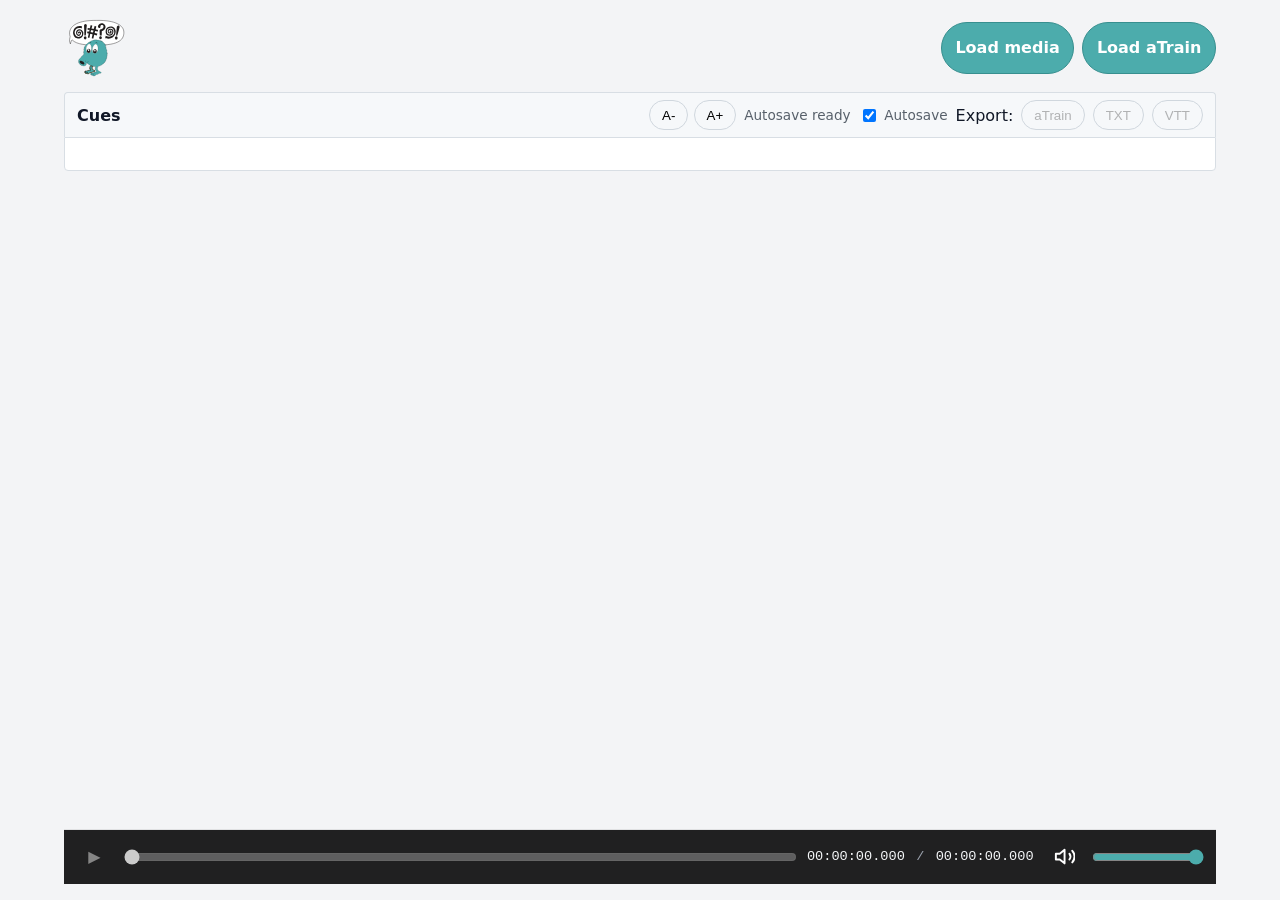
==== cuebert/index.html @ 30b4ceb6 "feat: add Cuebert web application with waveform visualization - Created index.html for the Cuebert a" ====
<!doctype html>
<html lang="en">
<head>  
  <title>Cuebert</title>
  <meta charset="UTF-8">
  <meta name="viewport" content="width=device-width">
  <link rel="stylesheet" href="cuebert.css">
  <link rel="icon" href="./icons/favicon.svg" type="image/svg+xml">
</head>
<body>

  <cue-bert id="demo"></cue-bert>

  <script type="module" defer>
    import { SubtitleEditor } from './SubtitleEditor.js'

    window.cuebert = document.querySelector('cue-bert')
  </script>

</body>
</html>
---- cuebert/cuebert.css ----
@import './cue-editor/cue-editor.css';

html,
body {
  margin: 0;
  padding: 0;
  min-height: 100%;
  background: #f3f4f6;
  color: #111827;
  font-family: system-ui, sans-serif;
}

:where(a, button, input, textarea, select):focus-visible {
  outline: 2px solid #6cb6ff;
  outline-offset: 2px;
}

cue-bert {
  font-family: system-ui, sans-serif;
  display: grid;
  grid-template-rows: auto minmax(0, 1fr) auto;
  gap: 0.75rem;
  min-height: 100vh;
  padding: 1rem 1.5rem;
  box-sizing: border-box;

  [data-role="video"] {
    position: absolute;
    inline-size: 1px;
    block-size: 1px;
    opacity: 0;
    pointer-events: none;
  }

  .top-toolbar {
    display: flex;
    align-items: center;
    justify-content: space-between;
    gap: 0.75rem;
    width: min(100%, 72rem);
    margin: 0 auto;

    img#cuebert-logo {
      height: 4rem;
      width: auto;
    }

    .file-inputs {
      display: flex;
      flex-wrap: wrap;
      gap: 0.5rem;
      align-items: center;
    }
  }

  .media-bar {
    position: sticky;
    bottom: 1rem;
    z-index: 10;
    width: min(100%, 72rem);
    margin: 0 auto;
    padding: 0.7rem 0.9rem;
    box-sizing: border-box;
    background: #202021;
    color: #fff;
    box-shadow: 0 -1px 0 rgb(0 0 0 / 0.08);
  }

  .transport-controls {
    display: grid;
    grid-template-columns: auto minmax(8rem, 1fr) auto auto minmax(4.5rem, 7rem);
    align-items: center;
    gap: 0.75rem;
  }

  .transport-button {
    inline-size: 2rem;
    block-size: 2rem;
    display: inline-grid;
    place-items: center;
    border: 0;
    border-radius: 999px;
    background: transparent;
    color: #fff;
    cursor: pointer;
    font: inherit;
    line-height: 1;
  }

  .transport-button:disabled {
    cursor: default;
    opacity: 0.45;
  }

  .transport-button:not(:disabled):hover {
    background: rgb(255 255 255 / 0.12);
  }

  .transport-icon {
    inline-size: 1.45rem;
    block-size: 1.45rem;
    display: block;
    fill: none;
    stroke: currentColor;
    stroke-linecap: round;
    stroke-linejoin: round;
    stroke-width: 2;
  }

  .media-seek,
  .media-volume {
    width: 100%;
    accent-color: #4cacac;
  }

  .file-load-button {
    display: inline-flex;
    align-items: center;
    justify-content: center;
    min-height: 2.25rem;
    padding: 0.45rem 0.85rem;
    border: 1px solid #378f8f;
    border-radius: 999px;
    background: #4cacac;
    color: #fff;
    font-weight: 700;
    line-height: 1;
    cursor: pointer;
    user-select: none;

    &:hover {
      background: #419d9d;
    }

    &:focus-within {
      outline: 2px solid #6cb6ff;
      outline-offset: 2px;
    }
  }

  .visually-hidden-file {
    position: absolute;
    inline-size: 1px;
    block-size: 1px;
    overflow: hidden;
    clip: rect(0 0 0 0);
    white-space: nowrap;
    clip-path: inset(50%);
  }

  .cue-panel-header {
    display: flex;
    justify-content: space-between;
    align-items: center;
    gap: 0.75rem;
    margin-bottom: 0;
    padding: 0.45rem 0.75rem;
    background: #f6f8fa;
    border: 1px solid #d8dee4;
    border-bottom: 0;
    border-radius: 0.25rem 0.25rem 0 0;
  }

  .cue-panel-actions {
    display: flex;
    gap: 0.5rem;
    align-items: center;
    flex-wrap: wrap;
  }

  .cue-panel-actions button {
    border: 1px solid #d0d7de;
    background: #f6f8fa;
    padding: 0.4rem 0.75rem;
    border-radius: 999px;
    cursor: pointer;
  }

  .autosave-status {
    color: #57606a;
    font-size: 0.85rem;
    white-space: nowrap;
  }

  .autosave-status[data-state="dirty"] {
    color: #9a6700;
  }

  .autosave-status[data-state="saving"] {
    color: #0969da;
  }

  .autosave-status[data-state="saved"] {
    color: #1a7f37;
  }

  .autosave-status[data-state="error"] {
    color: #cf222e;
  }

  .autosave-toggle {
    display: inline-flex;
    gap: 0.35rem;
    align-items: center;
    color: #57606a;
    font-size: 0.85rem;
    white-space: nowrap;
  }

  .current-time-row {
    color: #f6f8fa;
    font-family: "Courier New", ui-monospace, monospace;
    font-size: 0.85rem;
    white-space: nowrap;
  }

  .time-divider {
    color: #9ca3af;
    margin: 0 0.2rem;
  }

  .cues-column {
    min-height: 0;
    width: min(100%, 72rem);
    margin: 0 auto;
  }

  .speaker-panel {
    border: 1px solid #d8dee4;
    border-radius: 0.35rem;
    padding: 0.75rem;
    background: #fff;
  }

  .speaker-dialog {
    width: min(42rem, calc(100vw - 2rem));
    border: none;
    padding: 0;
    background: transparent;
  }

  .speaker-dialog::backdrop {
    background: rgb(15 23 42 / 0.45);
  }

  .speaker-panel-header {
    display: flex;
    justify-content: space-between;
    align-items: baseline;
    gap: 0.75rem;
    margin-bottom: 0.6rem;
  }

  .speaker-panel-hint {
    color: #57606a;
    font-size: 0.85rem;
  }

  .speaker-list {
    display: grid;
    gap: 0.5rem;
  }

  .speaker-add-row {
    display: grid;
    grid-template-columns: minmax(0, 1fr) auto;
    gap: 0.5rem;
    margin-bottom: 0.75rem;
  }

  .speaker-row {
    display: grid;
    grid-template-columns: minmax(7rem, auto) minmax(0, 1fr) auto;
    gap: 0.5rem;
    align-items: center;
  }

  .speaker-source {
    font-family: "Courier New", ui-monospace, monospace;
    font-size: 0.85rem;
    font-weight: 700;
    color: #0b3a67;
  }

  .speaker-input {
    min-width: 0;
    padding: 0.4rem 0.5rem;
    border: 1px solid #d0d7de;
    border-radius: 0.35rem;
    font: inherit;
  }

  .speaker-apply {
    border: 1px solid #d0d7de;
    background: #f6f8fa;
    padding: 0.4rem 0.7rem;
    border-radius: 999px;
    cursor: pointer;
  }

  .speaker-dialog-actions {
    display: flex;
    justify-content: flex-end;
    margin-top: 0.75rem;
  }

  .cue-list {
    border: 1px solid #d8dee4;
    padding: 1rem;
    border-radius: 0 0 0.25rem 0.25rem;
    background: #fff;
  }

  .cue-merge-row {
    display: flex;
    justify-content: center;
    align-items: center;
    margin: 0.65rem 0;
  }

  .cue-merge-row::before,
  .cue-merge-row::after {
    content: "";
    flex: 1;
    border-top: 1px solid #d8dee4;
  }

  .cue-merge-button {
    margin: 0 0.75rem;
    border: 1px solid #d0d7de;
    border-radius: 999px;
    background: #f6f8fa;
    color: #d0d7de;
    padding: 0.25rem 0.75rem;
    cursor: pointer;
    font-size: 0.82rem;
  }

  .cue-merge-button:hover {
    background: #eaeef2;
    color: black;
  }

  @media (max-width: 760px) {
    padding: 0.75rem;

    .top-toolbar,
    .cue-panel-header,
    .cue-panel-actions,
    .media-bar {
      align-items: stretch;
    }

    .top-toolbar,
    .cue-panel-header,
    .media-bar {
      grid-template-columns: 1fr;
      flex-direction: column;
    }

    .top-toolbar img#cuebert-logo {
      height: 3rem;
    }

    .media-bar {
      gap: 0.4rem;
    }

    .transport-controls {
      grid-template-columns: auto minmax(6rem, 1fr) auto;
      gap: 0.5rem;
    }

    .media-volume,
    [data-role="mediaMuteBtn"] {
      display: none;
    }

    .current-time-row {
      text-align: center;
    }
  }
}
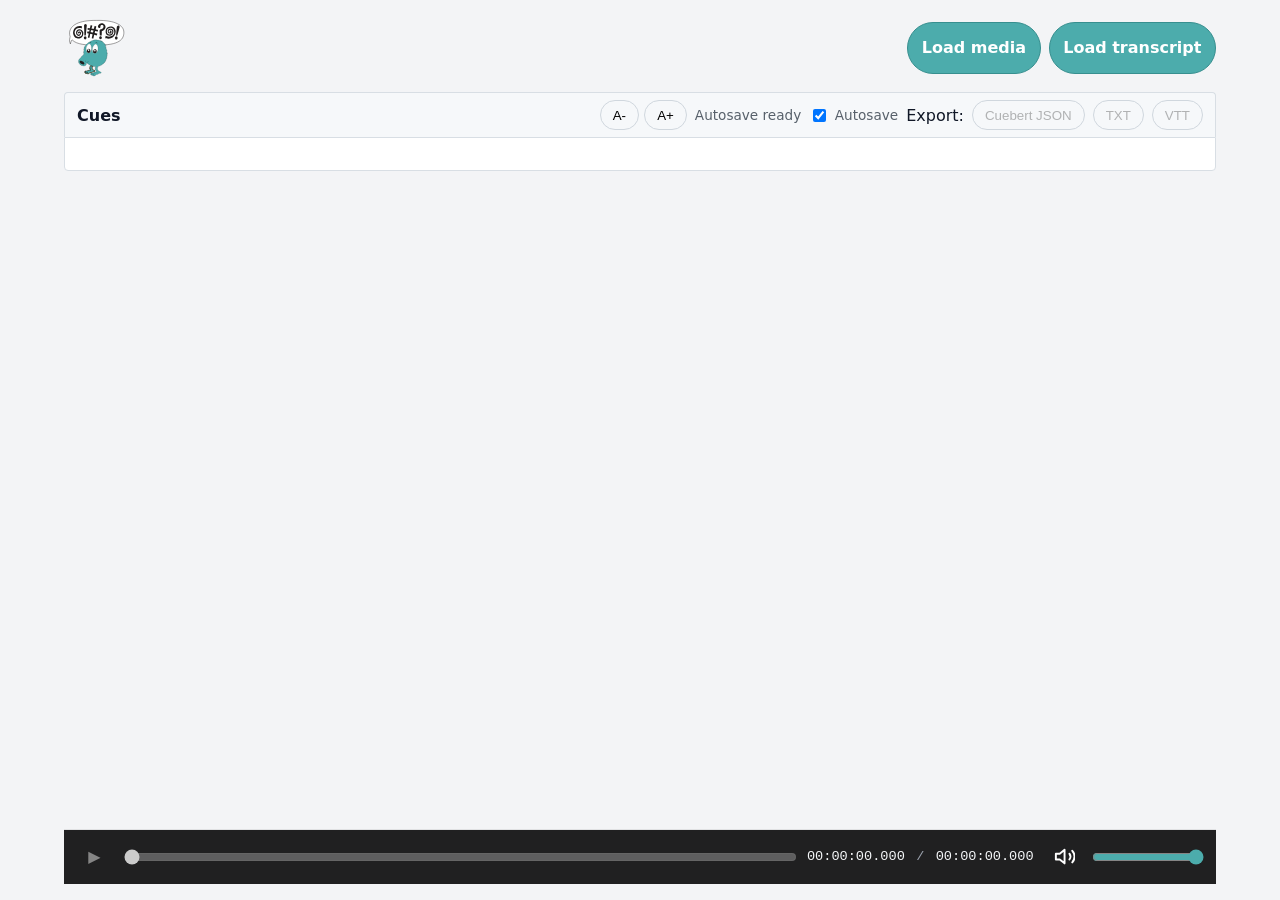
==== commit 9004b26d: "feat: implement logging functionality and media path management in Cuebert" ====
--- a/cuebert/index.html
+++ b/cuebert/index.html
@@ -12,8 +12,10 @@
   <cue-bert id="demo"></cue-bert>
 
   <script type="module" defer>
+    import { installCuebertLogger } from './app-logger.js'
     import { SubtitleEditor } from './SubtitleEditor.js'
 
+    installCuebertLogger()
     window.cuebert = document.querySelector('cue-bert')
   </script>
 
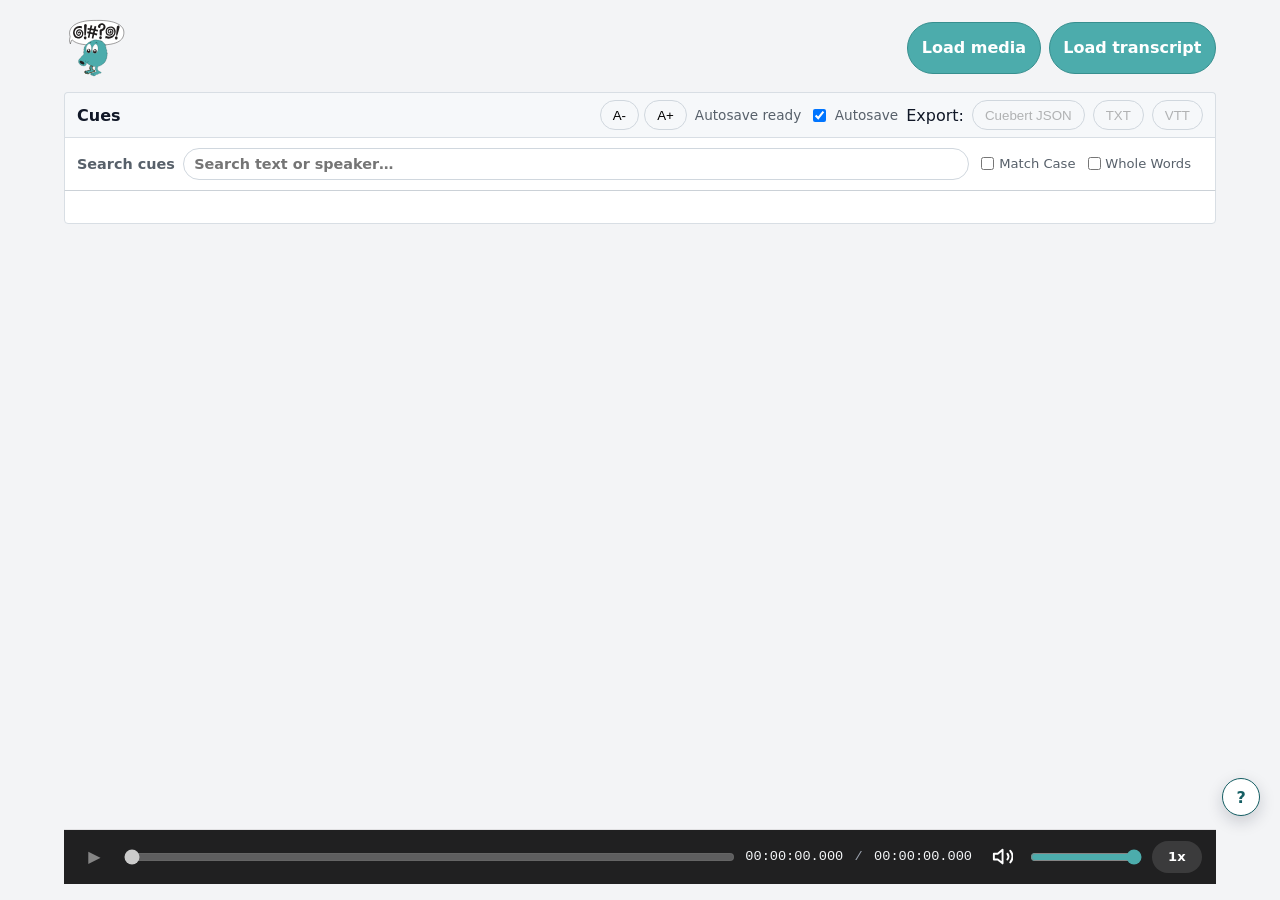
==== commit bd4cf583: "feat: Refactor CueBert to use CueStore for cue management and update index.html import" ====
--- a/cuebert/index.html
+++ b/cuebert/index.html
@@ -13,7 +13,7 @@
 
   <script type="module" defer>
     import { installCuebertLogger } from './app-logger.js'
-    import { SubtitleEditor } from './SubtitleEditor.js'
+    import { CueBert } from './CueBert.js'
 
     installCuebertLogger()
     window.cuebert = document.querySelector('cue-bert')
--- a/cuebert/cuebert.css
+++ b/cuebert/cuebert.css
@@ -56,7 +56,7 @@
   .media-bar {
     position: sticky;
     bottom: 1rem;
-    z-index: 10;
+    z-index: 30;
     width: min(100%, 72rem);
     margin: 0 auto;
     padding: 0.7rem 0.9rem;
@@ -66,9 +66,106 @@
     box-shadow: 0 -1px 0 rgb(0 0 0 / 0.08);
   }
 
+  .shortcut-guide-button {
+    position: fixed;
+    right: 1.25rem;
+    bottom: 5.25rem;
+    z-index: 20;
+    inline-size: 2.35rem;
+    block-size: 2.35rem;
+    display: inline-grid;
+    place-items: center;
+    border: 1px solid #155e63;
+    border-radius: 999px;
+    background: #ffffff;
+    color: #155e63;
+    box-shadow: 0 0.35rem 1rem rgb(15 23 42 / 0.18);
+    cursor: pointer;
+    font: inherit;
+    font-weight: 800;
+  }
+
+  .shortcut-guide-button:hover {
+    background: #ecfdfd;
+  }
+
+  .shortcut-guide-dialog {
+    width: min(30rem, calc(100vw - 2rem));
+    border: none;
+    padding: 0;
+    background: transparent;
+  }
+
+  .shortcut-guide-dialog::backdrop {
+    background: rgb(15 23 42 / 0.45);
+  }
+
+  .shortcut-guide-panel {
+    border: 1px solid #d8dee4;
+    border-radius: 0.45rem;
+    padding: 0.85rem;
+    background: #fff;
+    box-shadow: 0 1rem 2.5rem rgb(15 23 42 / 0.22);
+  }
+
+  .shortcut-guide-header {
+    display: flex;
+    align-items: center;
+    justify-content: space-between;
+    gap: 1rem;
+    margin-bottom: 0.75rem;
+  }
+
+  .shortcut-guide-header button {
+    border: 1px solid #d0d7de;
+    border-radius: 999px;
+    background: #f6f8fa;
+    padding: 0.35rem 0.7rem;
+    cursor: pointer;
+    font: inherit;
+  }
+
+  .shortcut-list {
+    display: grid;
+    gap: 0.6rem;
+    margin: 0;
+  }
+
+  .shortcut-list div {
+    display: grid;
+    grid-template-columns: minmax(10rem, auto) minmax(0, 1fr);
+    gap: 0.8rem;
+    align-items: center;
+  }
+
+  .shortcut-list dt {
+    display: flex;
+    flex-wrap: wrap;
+    gap: 0.25rem;
+  }
+
+  .shortcut-list dd {
+    margin: 0;
+    color: #374151;
+  }
+
+  .shortcut-list kbd {
+    min-inline-size: 1.65rem;
+    padding: 0.18rem 0.42rem;
+    border: 1px solid #d0d7de;
+    border-bottom-width: 2px;
+    border-radius: 0.3rem;
+    background: #f6f8fa;
+    color: #111827;
+    font-family: "Courier New", ui-monospace, monospace;
+    font-size: 0.82rem;
+    font-weight: 700;
+    text-align: center;
+  }
+
   .transport-controls {
     display: grid;
-    grid-template-columns: auto minmax(8rem, 1fr) auto auto minmax(4.5rem, 7rem);
+    grid-template-columns: auto minmax(8rem, 1fr) auto auto minmax(4.5rem, 7rem) auto;
     align-items: center;
     gap: 0.75rem;
   }
@@ -113,6 +210,19 @@
     accent-color: #4cacac;
   }
 
+  .playback-speed-button {
+    inline-size: 3.1rem;
+    border-radius: 999px;
+    background: rgb(255 255 255 / 0.12);
+    font-size: 0.82rem;
+    font-variant-numeric: tabular-nums;
+    font-weight: 700;
+  }
+
+  .playback-speed-button:not(:disabled):hover {
+    background: rgb(255 255 255 / 0.2);
+  }
+
   .file-load-button {
     display: inline-flex;
     align-items: center;
@@ -304,7 +414,81 @@
     margin-top: 0.75rem;
   }
 
+
+  .cue-search-row {
+    position: sticky;
+    top: 0;
+    z-index: 8;
+    display: flex;
+    flex-wrap: wrap;
+    justify-content: space-between;
+    align-items: center;
+    gap: 0.75rem;
+    padding: 0.6rem 0.75rem;
+    border-inline: 1px solid #d8dee4;
+    border-top: 1px solid #d8dee4;
+    background: #fff;
+    box-shadow: 0 1px 0 rgb(0 0 0 / 0.06);
+  }
+
+  .cue-search-label {
+    display: flex;
+    flex:1;
+    align-items: center;
+    gap: 0.5rem;
+    min-width: 0;
+    flex: 1;
+    color: #57606a;
+    font-size: 0.9rem;
+    font-weight: 600;
+  }
+
+  .cue-search-option {
+    display: inline-flex;
+    align-items: center;
+    gap: 0.3rem;
+    color: #57606a;
+    font-size: 0.82rem;
+    white-space: nowrap;
+  }
+
+  .cue-search-option input {
+    margin: 0;
+  }
+
+  .cue-search-input {
+    flex: 1;
+    padding: 0.45rem 0.65rem;
+    border: 1px solid #d0d7de;
+    border-radius: 999px;
+    font: inherit;
+  }
+
+  .cue-search-count {
+    color: #57606a;
+    font-size: 0.85rem;
+    white-space: nowrap;
+  }
+
+  .cue-search-clear {
+    border: 1px solid #378f8f;
+    border-radius: 999px;
+    background: #ecfdfd;
+    color: #155e63;
+    padding: 0.35rem 0.7rem;
+    cursor: pointer;
+    font: inherit;
+    font-size: 0.85rem;
+    font-weight: 700;
+    white-space: nowrap;
+  }
+
+  .cue-search-clear:hover {
+    background: #d7f7f7;
+  }
+
   .cue-list {
+    display: block;
     border: 1px solid #d8dee4;
     padding: 1rem;
     border-radius: 0 0 0.25rem 0.25rem;
@@ -366,8 +550,13 @@
       gap: 0.4rem;
     }
 
+    .shortcut-guide-button {
+      right: 1rem;
+      bottom: 6rem;
+    }
+
     .transport-controls {
-      grid-template-columns: auto minmax(6rem, 1fr) auto;
+      grid-template-columns: auto minmax(6rem, 1fr) auto auto;
       gap: 0.5rem;
     }
 
